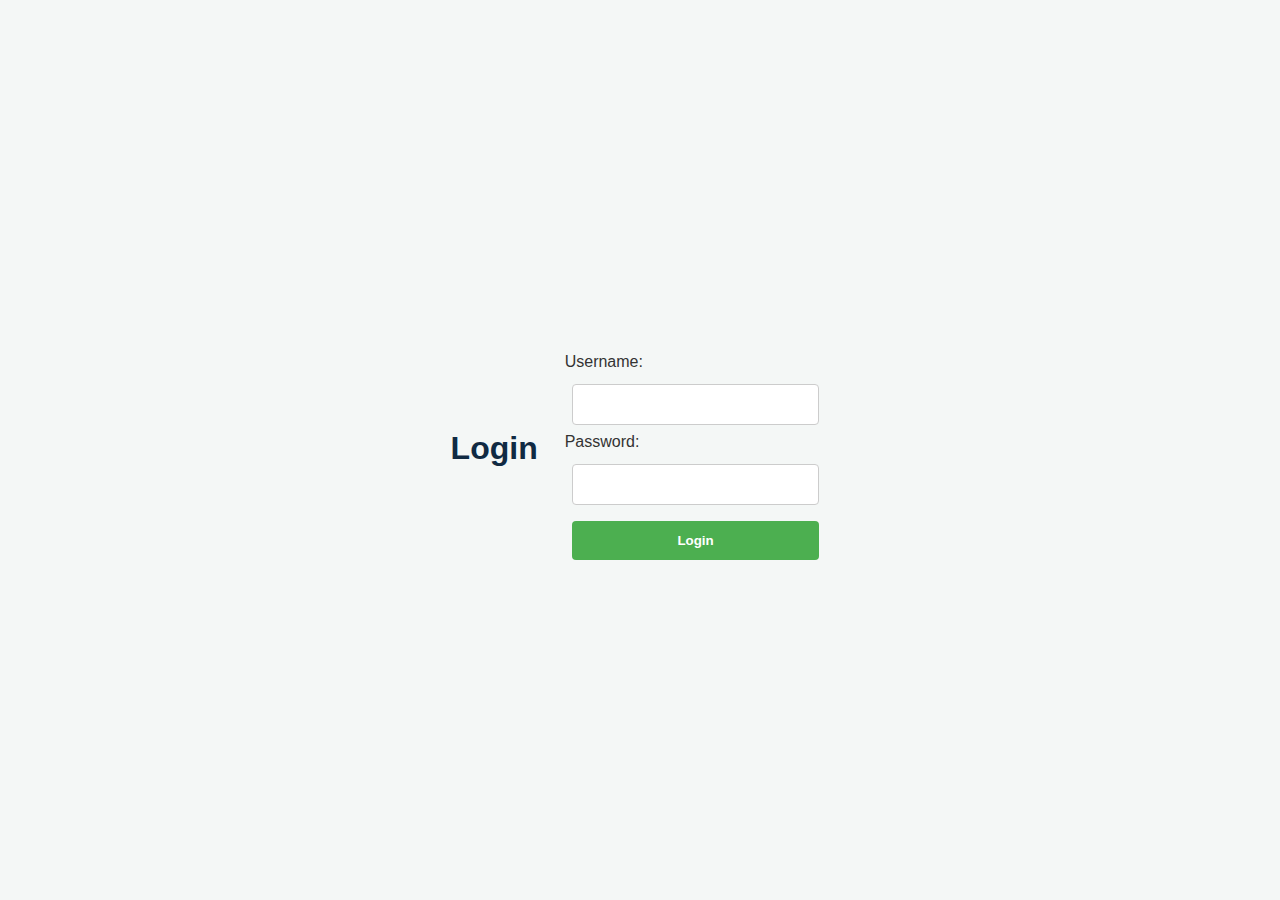
==== templates/login.html @ 3923b255 "First commit from offline workflow" ====
<!DOCTYPE html>
<html lang="en">

<head>
    <meta charset="UTF-8">
    <title>Login</title>
    <link href="/static/styles.css" rel="stylesheet">
</head>

<body>
    <h1>Login</h1>
    <form action="/login" method="POST">
        <label for="username">Username:</label>
        <input type="text" id="username" name="username" required>
        <label for="password">Password:</label>
        <input type="password" id="password" name="password" required>
        <input type="submit" value="Login">
    </form>
</body>

</html>
---- static/styles.css ----
/* Enhancing overall aesthetics */
body {
    font-family: 'Segoe UI', Tahoma, Geneva, Verdana, sans-serif;
    margin: 0;
    padding: 0;
    background-color: #f4f7f6;
    color: #333;
    display: flex;
    justify-content: center;
    align-items: center;
    height: 100vh;
    text-align: center;
}


.container {
    background-color: #ffffff;
    padding: 40px;
    border-radius: 8px;
    box-shadow: 0 4px 8px rgba(0, 0, 0, 0.1);
    width: 100%;
    max-width: 400px;
    text-align: center;
}

h1 {
    color: #102a43;
    margin-bottom: 24px;
    margin-right: 24px;
}

/* Styling for forms and inputs */
form {
    margin-top: 20px;
}

input[type="text"],
input[type="password"],
input[type="submit"],
button {
    width: calc(100% - 20px);
    padding: 12px;
    margin: 8px 0;
    border: 1px solid #ccc;
    border-radius: 4px;
    box-sizing: border-box;
}

input[type="submit"],
button {
    background-color: #4CAF50;
    color: white;
    font-weight: bold;
    border: none;
    cursor: pointer;
    transition: background-color 0.3s ease;
}

input[type="submit"]:hover,
button:hover {
    background-color: #45a049;
}

/* User info and logout button */
.user-info {
    background-color: #f4f7f6;
    color: #333;
    padding: 10px;
    margin-bottom: 20px;
    text-align: right;
}

.user-info button {
    padding: 8px 15px;
    background-color: #007bff;
    color: white;
    border-radius: 4px;
    font-size: 14px;
    line-height: 1.5;
    border: none;
    cursor: pointer;
    transition: background-color 0.3s ease;
}

.user-info button:hover {
    background-color: #0056b3;
}

/* Additional styling */
label {
    display: block;
    text-align: left;
    margin: 0 0 5px 3px;
}

a {
    color: #007bff;
    text-decoration: none;
    transition: color 0.3s ease;
}

a:hover {
    color: #0056b3;
}
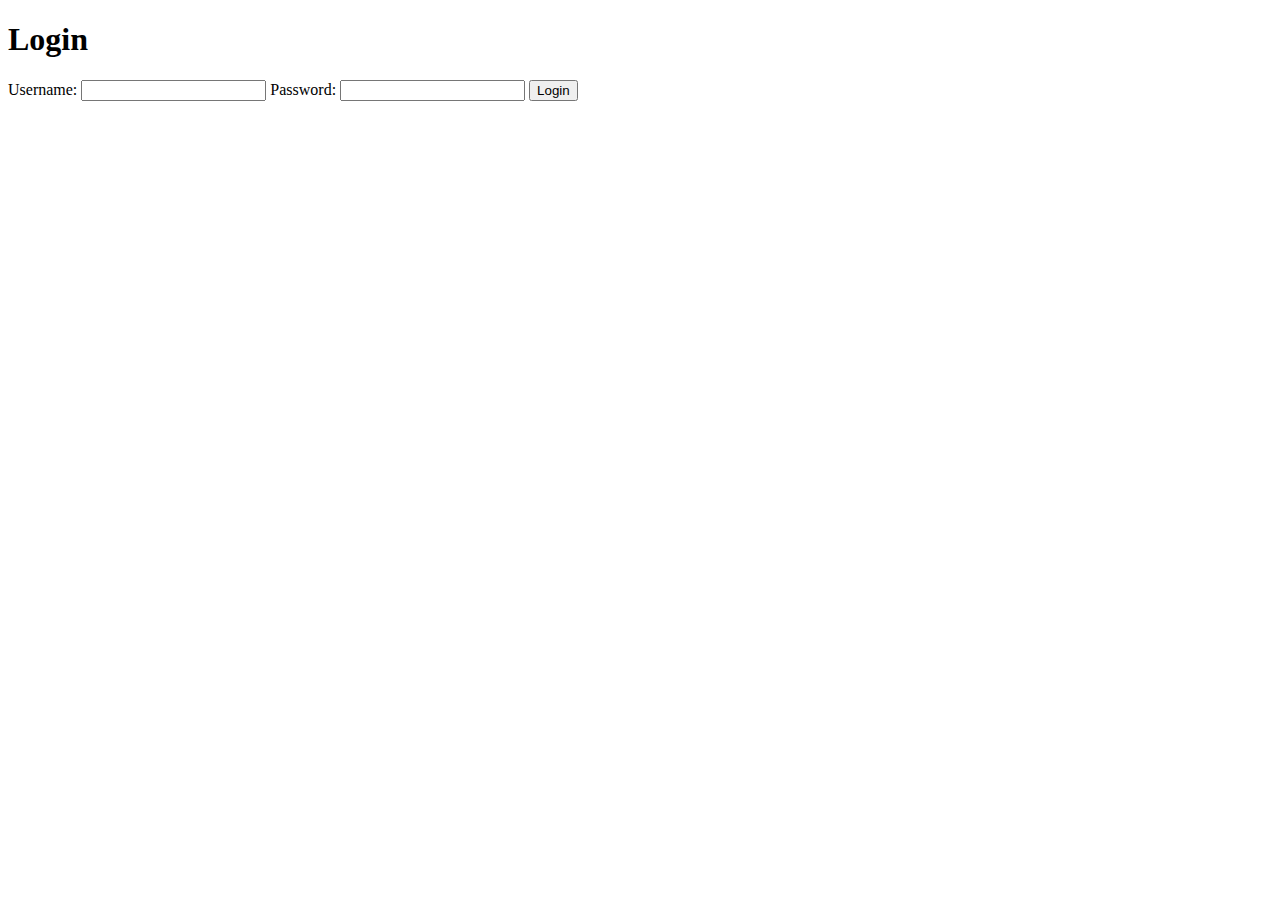
==== commit f91ba1ed: "Modified fileserver handle" ====
--- a/templates/login.html
+++ b/templates/login.html
@@ -1,21 +1,19 @@
 <!DOCTYPE html>
 <html lang="en">
+  <head>
+    <meta charset="UTF-8" />
+    <title>Login</title>
+    <link href="styles.css" rel="stylesheet" />
+  </head>
 
-<head>
-    <meta charset="UTF-8">
-    <title>Login</title>
-    <link href="/static/styles.css" rel="stylesheet">
-</head>
-
-<body>
+  <body>
     <h1>Login</h1>
     <form action="/login" method="POST">
-        <label for="username">Username:</label>
-        <input type="text" id="username" name="username" required>
-        <label for="password">Password:</label>
-        <input type="password" id="password" name="password" required>
-        <input type="submit" value="Login">
+      <label for="username">Username:</label>
+      <input type="text" id="username" name="username" required />
+      <label for="password">Password:</label>
+      <input type="password" id="password" name="password" required />
+      <input type="submit" value="Login" />
     </form>
-</body>
-
-</html>+  </body>
+</html>
